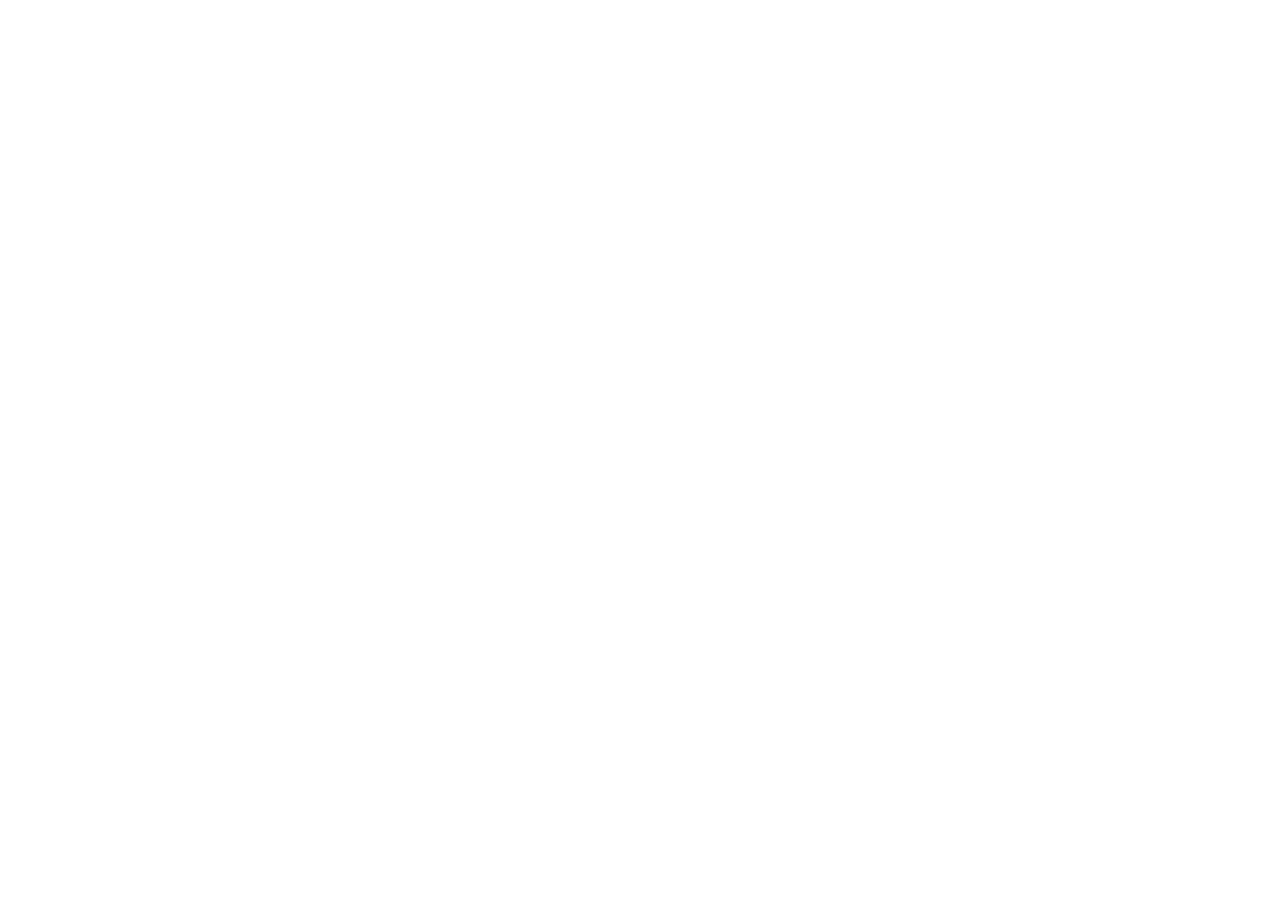
==== index.html @ abbbef3d "Initial Push" ====
<!doctype html>

<html lang="en">
<head>
    <meta charset="utf-8">
    <link rel="stylesheet" href="stylesheet.css">
    <script src="functions.js"></script>
    <script src="https://code.jquery.com/jquery-3.1.1.min.js" crossorigin="anonymous"></script>
    <script src="https://cdn.jsdelivr.net/npm/semantic-ui@2.4.2/dist/semantic.min.js"></script>
    <link rel="stylesheet" href="https://cdn.jsdelivr.net/npm/semantic-ui@2.4.2/dist/semantic.min.css">
</head>
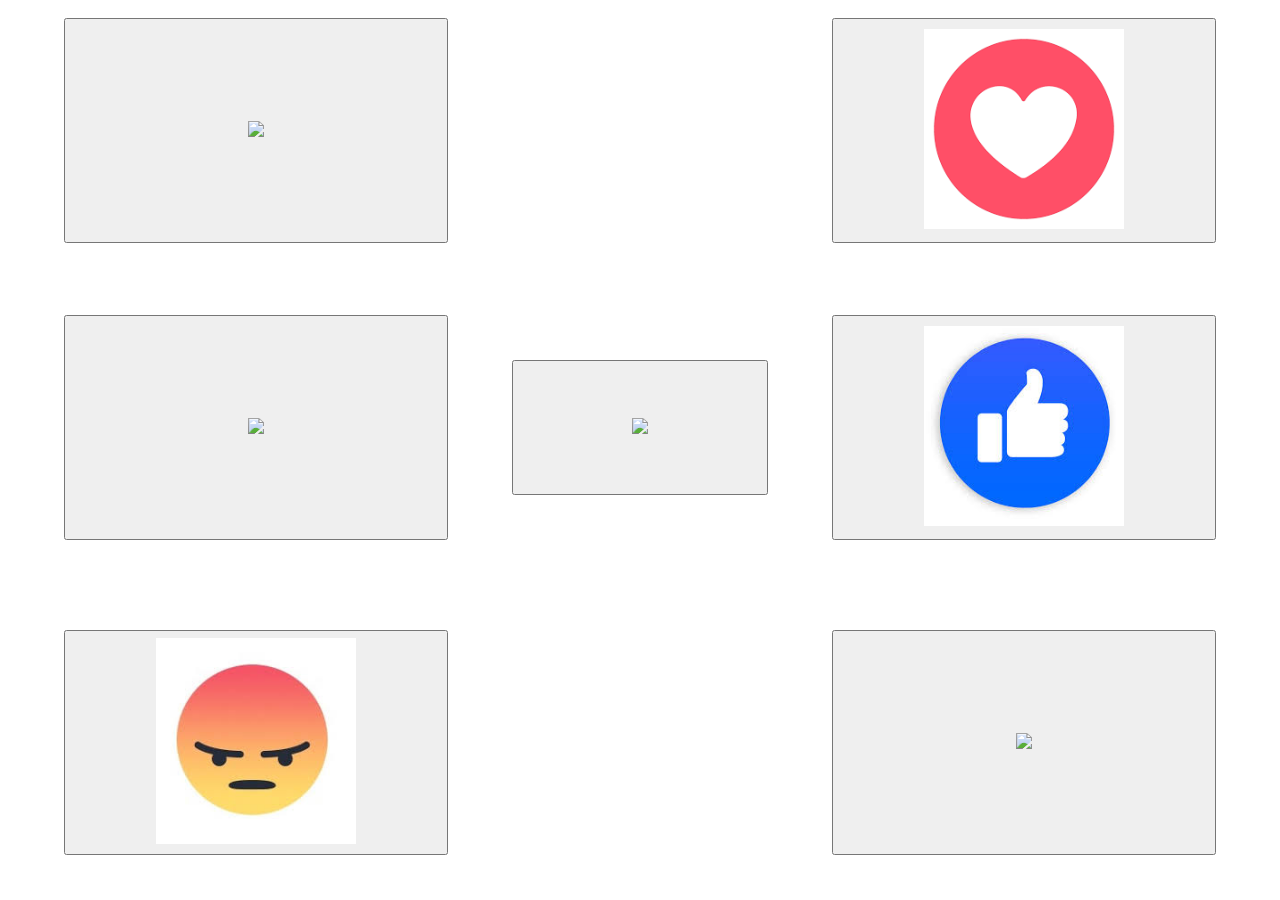
==== commit 0b26da1e: "Page1" ====
--- a/index.html
+++ b/index.html
@@ -4,8 +4,31 @@
 <head>
     <meta charset="utf-8">
     <link rel="stylesheet" href="stylesheet.css">
-    <script src="functions.js"></script>
     <script src="https://code.jquery.com/jquery-3.1.1.min.js" crossorigin="anonymous"></script>
     <script src="https://cdn.jsdelivr.net/npm/semantic-ui@2.4.2/dist/semantic.min.js"></script>
     <link rel="stylesheet" href="https://cdn.jsdelivr.net/npm/semantic-ui@2.4.2/dist/semantic.min.css">
+    <script src="functions.js"></script>
 </head>
+<body>
+    <button class="ui button angry" val="angry">
+        <img class="react" name="angry" src="[data-uri]"/>
+    </button>
+    <button class="ui button wow" val="wow">
+        <img class="react" name="wow" src="https://p7.hiclipart.com/preview/198/368/959/facebook-like-button-computer-icons-emoticon-wow-thumbnail.jpg"/>
+    </button>
+    <button class="ui button sad" val="sad">
+        <img class="react" name="sad" src="https://images.indianexpress.com/2016/02/facebook-sad.jpg"/>
+    </button>
+    <button class="ui button like" val="like">
+        <img class="react" name="like" src="[data-uri]"/>
+    </button>
+    <button class="ui button love" val="love">
+        <img class="react" name="love" src="[data-uri]"/>
+    </button>
+    <button class="ui button laugh" val="laugh">
+        <img class="react" name="laugh" src="https://cdn4.iconfinder.com/data/icons/reaction/32/happy-512.png"/>
+    </button>
+    <button class="ui button send" val="send">
+        <img class="send" name="send" src="https://image.flaticon.com/icons/svg/60/60525.svg" />
+    </button>
+</body>--- a/stylesheet.css
+++ b/stylesheet.css
@@ -0,0 +1,55 @@
+.react{
+    width: 200px;
+}
+.ui.button.send{
+    position: absolute;
+    top:40%;
+    left:40%;
+    width: 20%;
+    height:15%;
+}
+img.send{
+    width:120px
+}
+.angry{
+    position: absolute;
+    top: 70%;
+    left: 5%;
+    width: 30%;
+    height: 25%
+}
+.wow{
+    position: absolute;
+    top: 70%;
+    left: 65%;
+    width: 30%;
+    height: 25%
+}
+.sad{
+    position: absolute;
+    top: 35%;
+    left: 5%;
+    width: 30%;
+    height: 25%
+}
+.like{
+    position: absolute;
+    top: 35%;
+    left: 65%;
+    width: 30%;
+    height: 25%
+}
+.laugh{
+    position: absolute;
+    top: 2%;
+    left: 5%;
+    width: 30%;
+    height: 25%
+}
+.love{
+    position: absolute;
+    top: 2%;
+    left: 65%;
+    width: 30%;
+    height: 25%
+}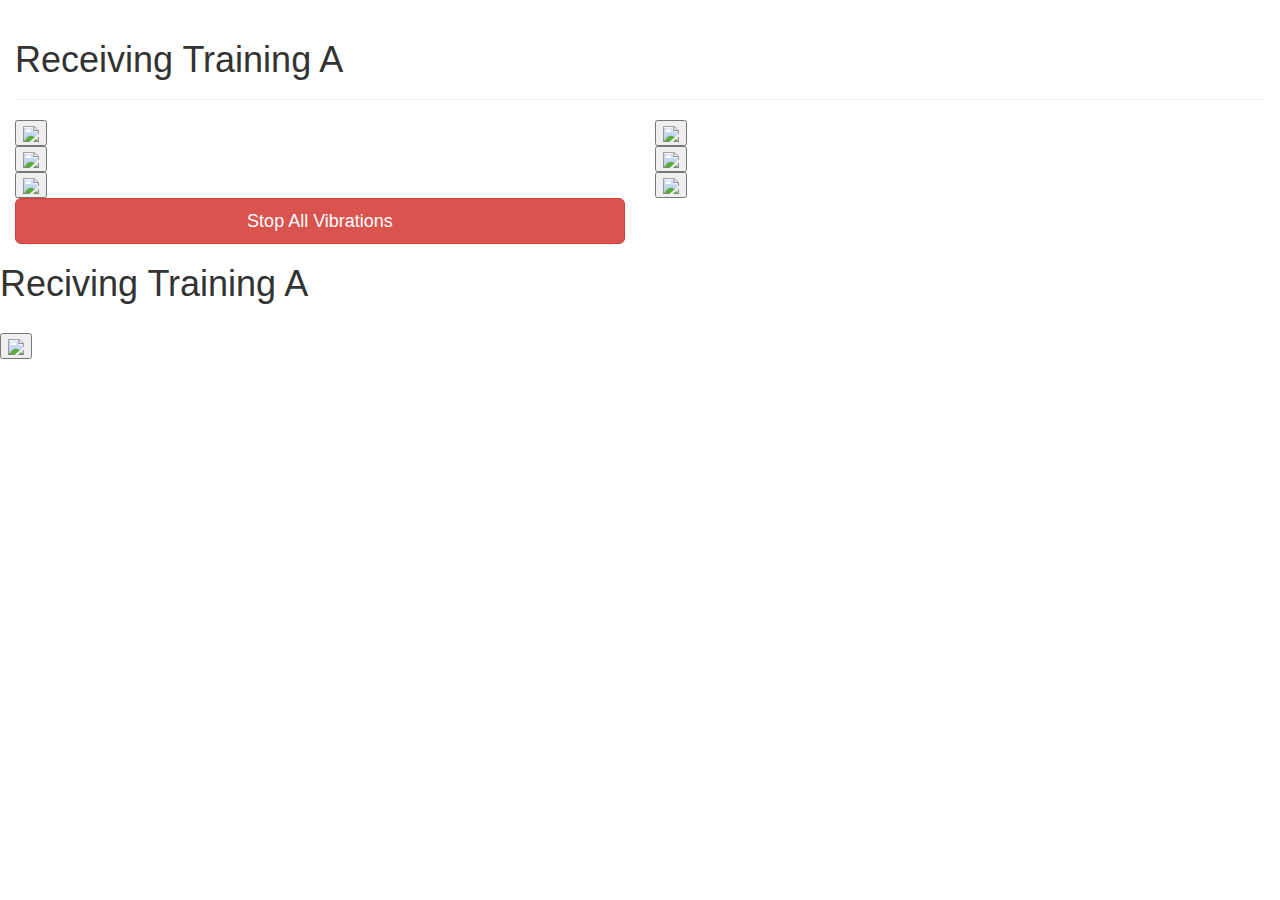
==== commit 85c3088a: "Add files via upload" ====
--- a/index.html
+++ b/index.html
@@ -1,34 +1,132 @@
-<!doctype html>
-
+<!DOCTYPE html><!DOCTYPE html>
 <html lang="en">
 <head>
     <meta charset="utf-8">
-    <link rel="stylesheet" href="stylesheet.css">
-    <script src="https://code.jquery.com/jquery-3.1.1.min.js" crossorigin="anonymous"></script>
-    <script src="https://cdn.jsdelivr.net/npm/semantic-ui@2.4.2/dist/semantic.min.js"></script>
-    <link rel="stylesheet" href="https://cdn.jsdelivr.net/npm/semantic-ui@2.4.2/dist/semantic.min.css">
-    <script src="functions.js"></script>
+    <meta http-equiv="X-UA-Compatible" content="IE=edge">
+    <meta name="viewport" content="initial-scale=1,maximum-scale=1.0,user-scalable=no">
+
+    <title>Receiving Training A</title>
+
+    <link rel="stylesheet" href="https://maxcdn.bootstrapcdn.com/bootstrap/3.3.5/css/bootstrap.min.css">
+    <link rel="stylesheet" href="https://maxcdn.bootstrapcdn.com/bootstrap/3.3.5/css/bootstrap-theme.min.css">
+
+    <script src="https://code.jquery.com/jquery-1.11.3.min.js"></script>
+    <script src="https://maxcdn.bootstrapcdn.com/bootstrap/3.3.5/js/bootstrap.min.js"></script>
 </head>
 <body>
-    <button class="ui button angry" val="angry">
-        <img class="react" name="angry" src="[data-uri]"/>
-    </button>
-    <button class="ui button wow" val="wow">
-        <img class="react" name="wow" src="https://p7.hiclipart.com/preview/198/368/959/facebook-like-button-computer-icons-emoticon-wow-thumbnail.jpg"/>
-    </button>
-    <button class="ui button sad" val="sad">
-        <img class="react" name="sad" src="https://images.indianexpress.com/2016/02/facebook-sad.jpg"/>
-    </button>
-    <button class="ui button like" val="like">
-        <img class="react" name="like" src="[data-uri]"/>
-    </button>
-    <button class="ui button love" val="love">
-        <img class="react" name="love" src="[data-uri]"/>
-    </button>
-    <button class="ui button laugh" val="laugh">
-        <img class="react" name="laugh" src="https://cdn4.iconfinder.com/data/icons/reaction/32/happy-512.png"/>
-    </button>
-    <button class="ui button send" val="send">
-        <img class="send" name="send" src="https://image.flaticon.com/icons/svg/60/60525.svg" />
-    </button>
-</body>+    <div class="container-fluid">
+        <div class="page-header">
+            <h1>Receiving Training A</h1>
+        </div>
+
+        <div id="unsupported">
+            <p>Your browser does not support the Vibration API.</p>
+        </div>
+
+        <div id="supported" class="row">
+            <div class="col-xs-12 col-sm-6">
+                <button id="like"><img src = "images/like.jpg"> </button>
+            </div>
+            <div class="col-xs-12 col-sm-6">
+                <button id="love"><img src = "images/love.jpg"> </button>
+            </div>
+            <div class="col-xs-12 col-sm-6">
+                <button id="haha"><img src = "images/haha.jpg"> </button>
+            </div>
+            <div class="col-xs-12 col-sm-6">
+                <button id="wow"><img src = "images/wow.jpg"> </button>
+            </div>
+            <div class="col-xs-12 col-sm-6">
+                <button id="sad"><img src = "images/sad.jpg"> </button>
+            </div>
+            <div class="col-xs-12 col-sm-6">
+                <button id="angry"><img src = "images/angry.jpg"> </button>
+            </div>
+            <div class="col-xs-12 col-sm-6">
+               <button id="stop" type="button" class="btn btn-danger btn-lg btn-block">Stop All Vibrations</button>
+           </div>
+        </div>
+    </div>
+
+    <script>
+        $(document).ready(function () {
+            navigator.vibrate = navigator.vibrate || navigator.webkitVibrate || navigator.mozVibrate || navigator.msVibrate;
+
+            // Determine if vibration is supported in this web browser
+            if (!navigator.vibrate) {
+                $('#supported').hide();
+                return;
+            }
+
+            $('#unsupported').hide();
+
+            // like
+            $('#like').click(function () {
+                navigator.vibrate(300);
+            });
+
+            // love
+            $('#love').click(function () {
+                navigator.vibrate([300, 100, 300]);
+            });
+
+            //haha
+            $('#haha').click(function () {
+                navigator.vibrate([300, 100, 300, 100, 300]);
+            });
+            // wow
+            $('#wow').click(function () {
+                navigator.vibrate([300, 100, 300, 100, 300, 100, 300]);
+            });
+
+            //sad
+            $('#sad').click(function () {
+                navigator.vibrate([300, 100, 300, 100, 300, 100, 300, 100, 300]);
+            });
+            //sad
+            $('#angry').click(function () {
+                navigator.vibrate([300, 100, 300, 100, 300, 100, 300, 100, 300, 100, 300]);
+            });
+
+            // Stop all vibration
+            $('#stop').click(function () {
+                navigator.vibrate(0);
+            });
+        });
+    </script>
+</body>
+</html>
+
+<html lang="en" dir="ltr">
+  <head>
+    <meta charset="utf-8">
+    <title>training A</title>
+  </head>
+  <body>
+    <header>
+      <h1> Reciving Training A</h1>
+    </header>
+    <div class="emojis">
+      <div class="emoji">
+        <img src="images/like.jpg" alt="">
+      </div>
+
+      <div class="emoji">
+    <button id="one"><img src = "images/like.jpg"> </button>
+      </div>
+
+
+      <div class="emoji">
+        <img src="images/haha.jpg" alt="">
+      </div>
+      <div class="emoji">
+        <img src="images/wow.jpg" alt="">
+      </div>
+      <div class="emoji">
+        <img src="images/sad.jpg" alt="">
+      </div>
+      <div class="emoji">
+        <img src="images/angry.jpg" alt="">
+      </div>
+  </body>
+</html>
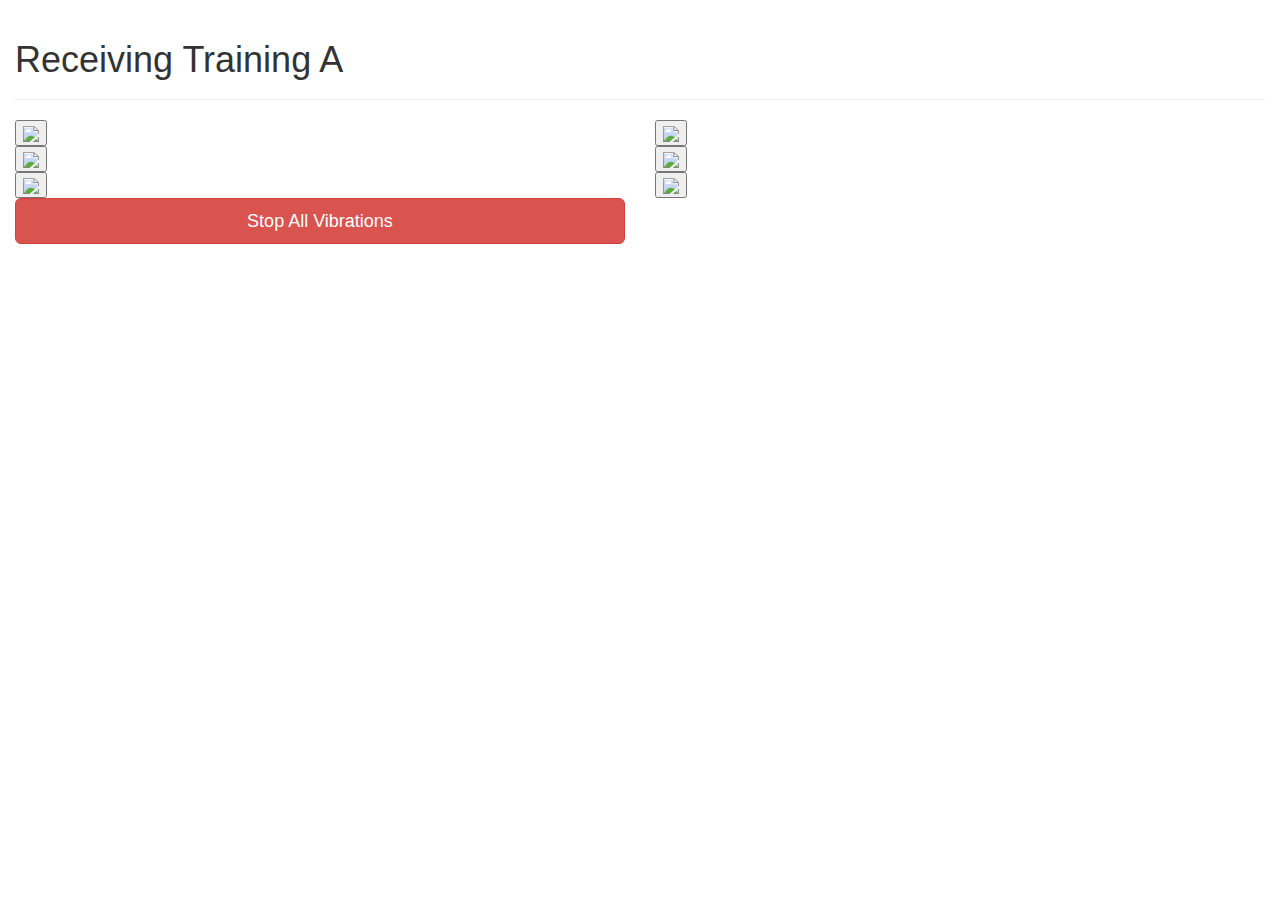
==== commit 58b77dba: "Update index.html" ====
--- a/index.html
+++ b/index.html
@@ -25,22 +25,22 @@
 
         <div id="supported" class="row">
             <div class="col-xs-12 col-sm-6">
-                <button id="like"><img src = "images/like.jpg"> </button>
+                <button id="like"><img src = "https://www.seekclipart.com/clipart/bhimbw_facebook-like-emoji-png-clipart/"> </button>
             </div>
             <div class="col-xs-12 col-sm-6">
-                <button id="love"><img src = "images/love.jpg"> </button>
+                <button id="love"><img src = "https://images.app.goo.gl/Yqd114i73KCEWvf96"> </button>
             </div>
             <div class="col-xs-12 col-sm-6">
-                <button id="haha"><img src = "images/haha.jpg"> </button>
+                <button id="haha"><img src = "https://images.app.goo.gl/57sa2rBApCxK26kb7"> </button>
             </div>
             <div class="col-xs-12 col-sm-6">
-                <button id="wow"><img src = "images/wow.jpg"> </button>
+                <button id="wow"><img src = "https://images.app.goo.gl/3duiPxmT24stYrsK9"> </button>
             </div>
             <div class="col-xs-12 col-sm-6">
-                <button id="sad"><img src = "images/sad.jpg"> </button>
+                <button id="sad"><img src = "https://images.app.goo.gl/J5MTeasijcK8aeyA8"> </button>
             </div>
             <div class="col-xs-12 col-sm-6">
-                <button id="angry"><img src = "images/angry.jpg"> </button>
+                <button id="angry"><img src = "https://images.app.goo.gl/oreqwRSLQFxv5EEs5"> </button>
             </div>
             <div class="col-xs-12 col-sm-6">
                <button id="stop" type="button" class="btn btn-danger btn-lg btn-block">Stop All Vibrations</button>
@@ -97,7 +97,7 @@
 </body>
 </html>
 
-<html lang="en" dir="ltr">
+<!-- <html lang="en" dir="ltr">
   <head>
     <meta charset="utf-8">
     <title>training A</title>
@@ -130,3 +130,4 @@
       </div>
   </body>
 </html>
+ -->
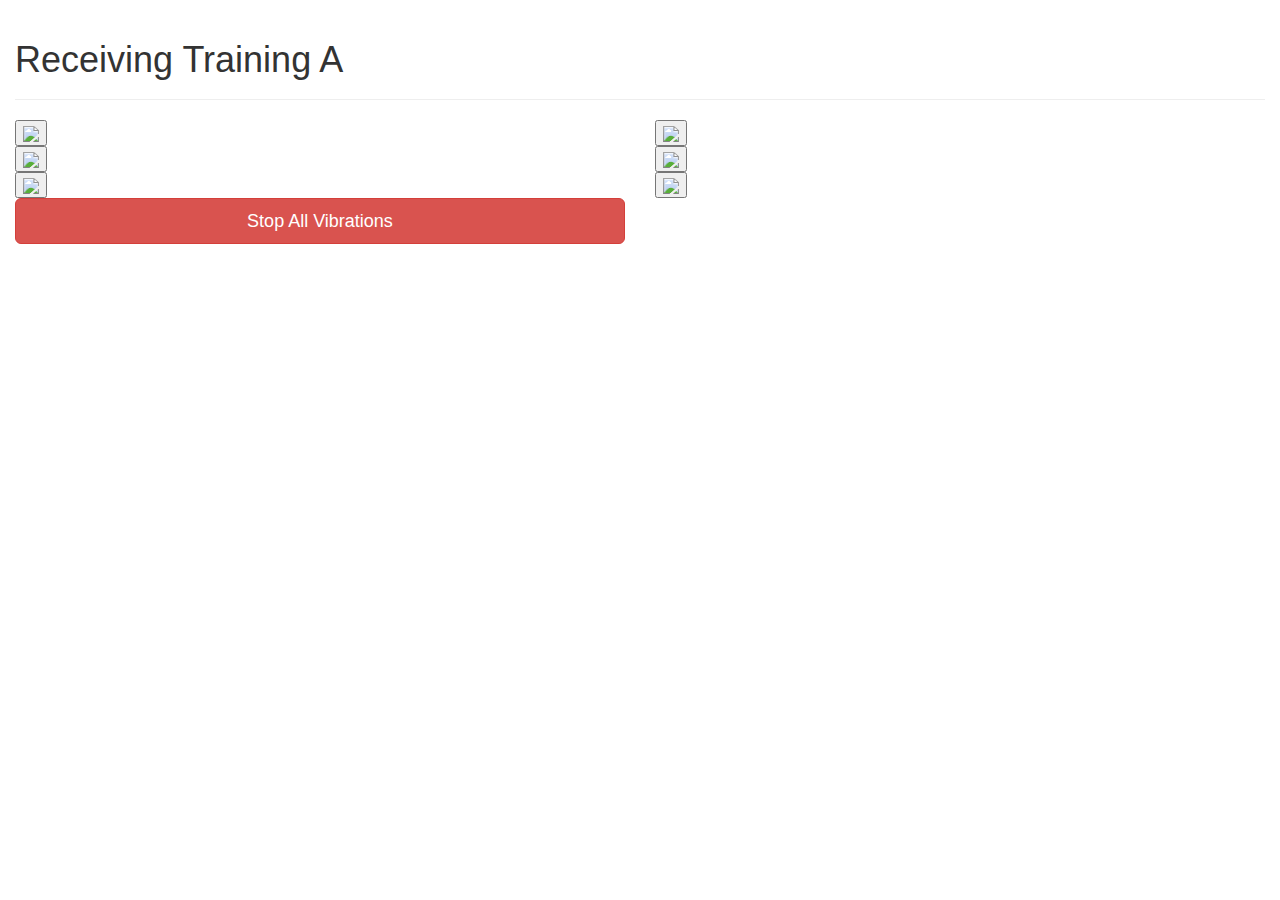
==== commit 284d7bce: "Update index.html" ====
--- a/index.html
+++ b/index.html
@@ -40,7 +40,7 @@
                 <button id="sad"><img src = "https://images.app.goo.gl/J5MTeasijcK8aeyA8"> </button>
             </div>
             <div class="col-xs-12 col-sm-6">
-                <button id="angry"><img src = "https://images.app.goo.gl/oreqwRSLQFxv5EEs5"> </button>
+                <button id="angry"><img src = "https://www.seekclipart.com/clipart/Jxbmm_clipart-freeuse-download-facebook-like-png-facebook-angry/"> </button>
             </div>
             <div class="col-xs-12 col-sm-6">
                <button id="stop" type="button" class="btn btn-danger btn-lg btn-block">Stop All Vibrations</button>
